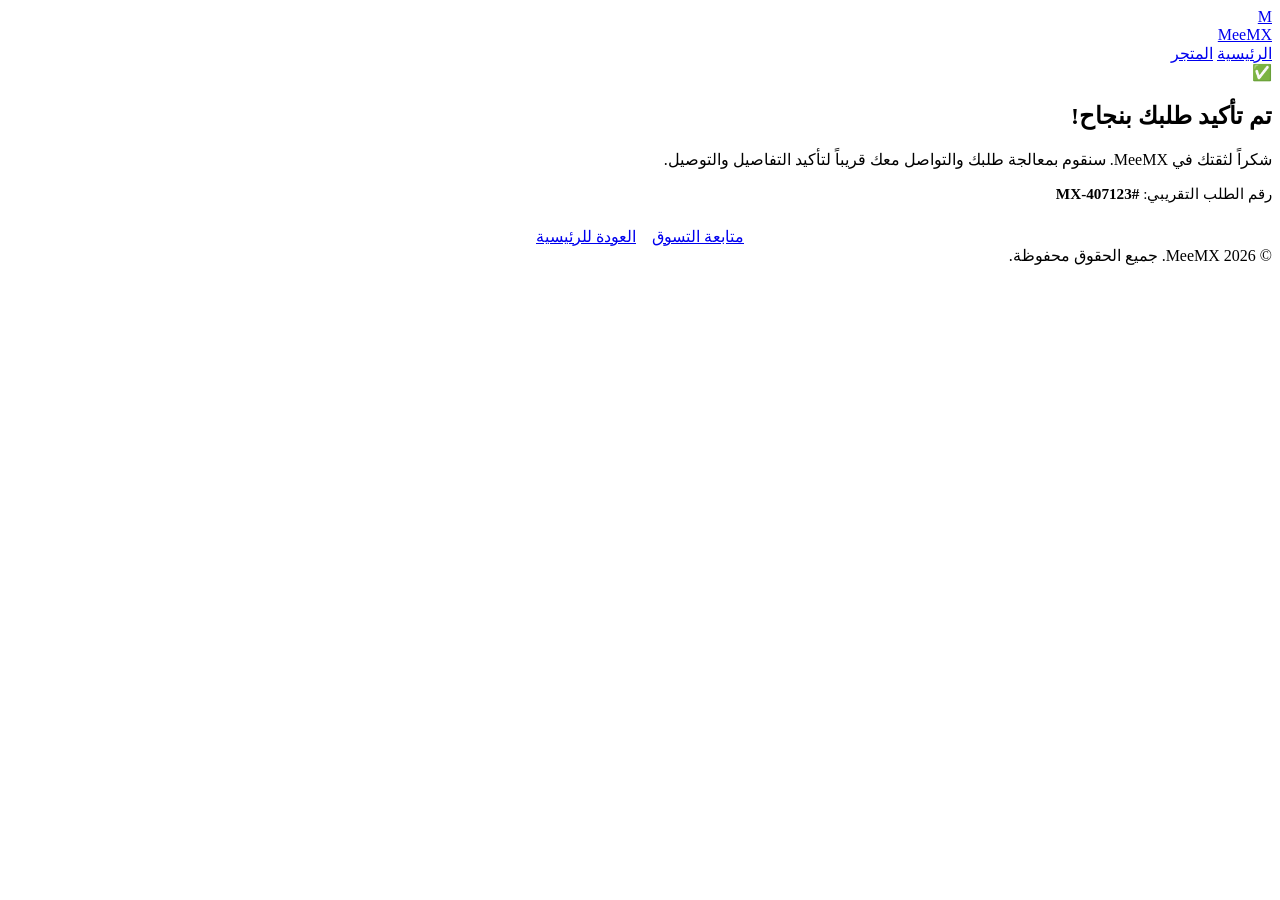
==== success.html @ 298a25a7 "Add files via upload MeeMX website" ====
<!DOCTYPE html>
<html lang="ar" dir="rtl">
<head>
  <meta charset="UTF-8">
  <meta name="viewport" content="width=device-width, initial-scale=1.0">
  <title>تم تأكيد الطلب | MeeMX</title>
  <link rel="stylesheet" href="css/style.css">
  <link rel="icon" href="data:image/svg+xml,<svg xmlns='http://www.w3.org/2000/svg' viewBox='0 0 100 100'><text y='.9em' font-size='90'>📱</text></svg>">
</head>
<body>

  <header class="header">
    <div class="header-inner">
      <a href="index.html" class="logo">
        <div class="logo-icon">M</div>
        <span>MeeMX</span>
      </a>
      <nav class="nav">
        <a href="index.html">الرئيسية</a>
        <a href="shop.html">المتجر</a>
      </nav>
    </div>
  </header>

  <div class="success-box">
    <div class="icon">✅</div>
    <h2>تم تأكيد طلبك بنجاح!</h2>
    <p>شكراً لثقتك في MeeMX. سنقوم بمعالجة طلبك والتواصل معك قريباً لتأكيد التفاصيل والتوصيل.</p>
    <p style="font-size:0.95rem;color:var(--text-muted)">رقم الطلب التقريبي: <strong style="color:var(--accent)">#MX-<span id="order-id"></span></strong></p>
    <div style="display:flex;gap:1rem;justify-content:center;flex-wrap:wrap;margin-top:1.5rem">
      <a href="shop.html" class="btn btn-primary">متابعة التسوق</a>
      <a href="index.html" class="btn btn-secondary">العودة للرئيسية</a>
    </div>
  </div>

  <footer class="footer">
    <div class="footer-bottom" style="border:none;margin:0">
      © 2026 MeeMX. جميع الحقوق محفوظة.
    </div>
  </footer>

  <script>
    document.getElementById('order-id').textContent = Math.floor(100000 + Math.random() * 900000);
  </script>
</body>
</html>
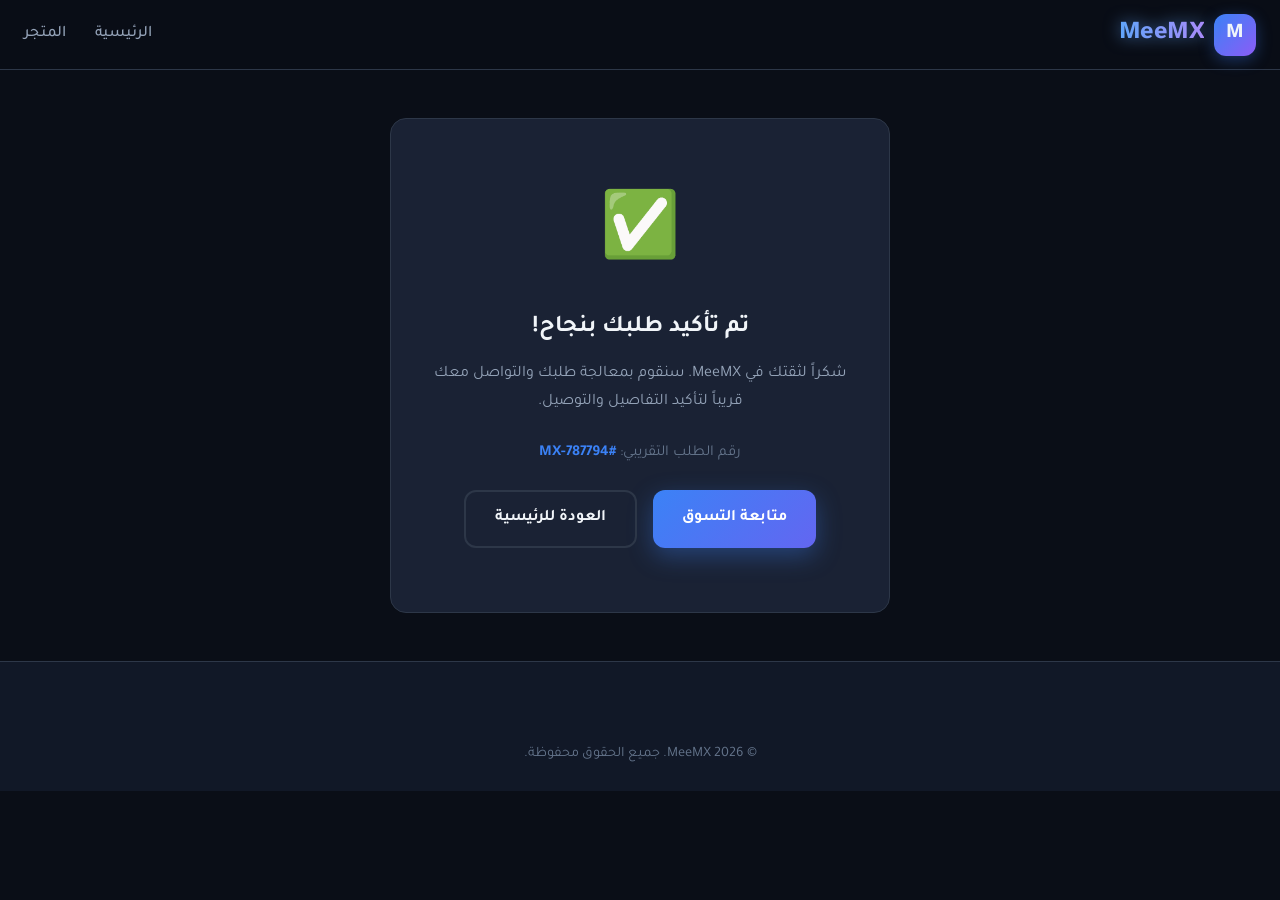
==== commit f5757d74: "Connect demo order receipt to confirmation page" ====
--- a/success.html
+++ b/success.html
@@ -42,5 +42,6 @@
   <script>
     document.getElementById('order-id').textContent = Math.floor(100000 + Math.random() * 900000);
   </script>
+  <script src="js/app.js"></script>
 </body>
 </html>
--- a/css/style.css
+++ b/css/style.css
@@ -0,0 +1,1297 @@
+/* MeeMX - Professional Phone Accessories E-commerce */
+/* RTL Arabic Support - Modern Dark Tech Theme */
+
+@import url('https://fonts.googleapis.com/css2?family=Tajawal:wght@300;400;500;700;800&display=swap');
+
+:root {
+  --bg-primary: #0a0e17;
+  --bg-secondary: #111827;
+  --bg-card: #1a2234;
+  --bg-card-hover: #232d42;
+  --text-primary: #f1f5f9;
+  --text-secondary: #94a3b8;
+  --text-muted: #64748b;
+  --accent: #3b82f6;
+  --accent-hover: #2563eb;
+  --accent-glow: rgba(59, 130, 246, 0.35);
+  --cta: #f59e0b;
+  --cta-hover: #d97706;
+  --success: #10b981;
+  --danger: #ef4444;
+  --border: #2d3748;
+  --shadow: 0 10px 40px rgba(0, 0, 0, 0.4);
+  --radius: 16px;
+  --radius-sm: 10px;
+  --transition: all 0.3s cubic-bezier(0.4, 0, 0.2, 1);
+}
+
+* {
+  margin: 0;
+  padding: 0;
+  box-sizing: border-box;
+}
+
+html {
+  scroll-behavior: smooth;
+  direction: rtl;
+}
+
+body {
+  font-family: 'Tajawal', sans-serif;
+  background: var(--bg-primary);
+  color: var(--text-primary);
+  line-height: 1.7;
+  min-height: 100vh;
+  overflow-x: hidden;
+}
+
+a {
+  text-decoration: none;
+  color: inherit;
+  transition: var(--transition);
+}
+
+img {
+  max-width: 100%;
+  display: block;
+}
+
+ul {
+  list-style: none;
+}
+
+button {
+  font-family: inherit;
+  cursor: pointer;
+  border: none;
+  outline: none;
+}
+
+/* ========== HEADER ========== */
+.header {
+  position: sticky;
+  top: 0;
+  z-index: 1000;
+  background: rgba(10, 14, 23, 0.92);
+  backdrop-filter: blur(20px);
+  border-bottom: 1px solid var(--border);
+  padding: 0.8rem 0;
+}
+
+.header-inner {
+  max-width: 1280px;
+  margin: 0 auto;
+  padding: 0 1.5rem;
+  display: flex;
+  align-items: center;
+  justify-content: space-between;
+  gap: 1.5rem;
+}
+
+.logo {
+  display: flex;
+  align-items: center;
+  gap: 0.6rem;
+  font-weight: 800;
+  font-size: 1.6rem;
+  letter-spacing: -0.5px;
+}
+
+.logo-icon {
+  width: 42px;
+  height: 42px;
+  background: linear-gradient(135deg, var(--accent), #8b5cf6);
+  border-radius: 12px;
+  display: flex;
+  align-items: center;
+  justify-content: center;
+  font-size: 1.3rem;
+  box-shadow: 0 4px 15px var(--accent-glow);
+  animation: logoPulse 2.5s ease-in-out infinite;
+}
+
+.logo span {
+  background: linear-gradient(90deg, #60a5fa, #a78bfa, #60a5fa);
+  background-size: 200% auto;
+  -webkit-background-clip: text;
+  -webkit-text-fill-color: transparent;
+  background-clip: text;
+  animation: logoShine 3s linear infinite;
+  filter: drop-shadow(0 0 8px rgba(96, 165, 250, 0.6));
+}
+
+@keyframes logoShine {
+  0% { background-position: 0% center; }
+  100% { background-position: 200% center; }
+}
+
+@keyframes logoPulse {
+  0%, 100% {
+    box-shadow: 0 0 10px rgba(59, 130, 246, 0.4), 0 0 20px rgba(139, 92, 246, 0.2);
+    transform: scale(1);
+  }
+  50% {
+    box-shadow: 0 0 20px rgba(59, 130, 246, 0.7), 0 0 35px rgba(139, 92, 246, 0.4);
+    transform: scale(1.05);
+  }
+}
+
+.nav {
+  display: flex;
+  align-items: center;
+  gap: 1.8rem;
+}
+
+.nav a {
+  font-weight: 500;
+  font-size: 1rem;
+  color: var(--text-secondary);
+  position: relative;
+  padding: 0.3rem 0;
+}
+
+.nav a:hover,
+.nav a.active {
+  color: var(--text-primary);
+}
+
+.nav a::after {
+  content: '';
+  position: absolute;
+  bottom: 0;
+  right: 0;
+  width: 0;
+  height: 2px;
+  background: var(--accent);
+  transition: width 0.3s ease;
+}
+
+.nav a:hover::after,
+.nav a.active::after {
+  width: 100%;
+}
+
+.header-actions {
+  display: flex;
+  align-items: center;
+  gap: 1rem;
+}
+
+.search-box {
+  position: relative;
+  display: none;
+}
+
+@media (min-width: 900px) {
+  .search-box {
+    display: block;
+  }
+}
+
+.search-box input {
+  background: var(--bg-secondary);
+  border: 1px solid var(--border);
+  border-radius: 50px;
+  padding: 0.55rem 1.2rem 0.55rem 2.8rem;
+  color: var(--text-primary);
+  font-size: 0.95rem;
+  width: 220px;
+  transition: var(--transition);
+}
+
+.search-box input:focus {
+  outline: none;
+  border-color: var(--accent);
+  box-shadow: 0 0 0 3px var(--accent-glow);
+  width: 260px;
+}
+
+.search-box svg {
+  position: absolute;
+  left: 12px;
+  top: 50%;
+  transform: translateY(-50%);
+  color: var(--text-muted);
+  width: 18px;
+  height: 18px;
+}
+
+.cart-btn {
+  position: relative;
+  background: var(--bg-card);
+  border: 1px solid var(--border);
+  width: 46px;
+  height: 46px;
+  border-radius: 12px;
+  display: flex;
+  align-items: center;
+  justify-content: center;
+  transition: var(--transition);
+}
+
+.cart-btn:hover {
+  background: var(--bg-card-hover);
+  border-color: var(--accent);
+}
+
+.cart-count {
+  position: absolute;
+  top: -6px;
+  left: -6px;
+  background: var(--cta);
+  color: #000;
+  font-size: 0.7rem;
+  font-weight: 700;
+  width: 20px;
+  height: 20px;
+  border-radius: 50%;
+  display: flex;
+  align-items: center;
+  justify-content: center;
+}
+
+.menu-toggle {
+  display: none;
+  background: none;
+  color: var(--text-primary);
+  font-size: 1.5rem;
+}
+
+/* ========== HERO ========== */
+.hero {
+  position: relative;
+  padding: 5rem 1.5rem 4rem;
+  overflow: hidden;
+}
+
+.hero::before {
+  content: '';
+  position: absolute;
+  top: -50%;
+  left: -20%;
+  width: 70%;
+  height: 140%;
+  background: radial-gradient(circle, var(--accent-glow) 0%, transparent 70%);
+  pointer-events: none;
+}
+
+.hero-inner {
+  max-width: 1280px;
+  margin: 0 auto;
+  display: grid;
+  grid-template-columns: 1fr 1fr;
+  gap: 3rem;
+  align-items: center;
+}
+
+.hero-content h1 {
+  font-size: clamp(2.2rem, 5vw, 3.4rem);
+  font-weight: 800;
+  line-height: 1.25;
+  margin-bottom: 1.2rem;
+}
+
+.hero-content h1 span {
+  background: linear-gradient(90deg, #60a5fa, #c084fc);
+  -webkit-background-clip: text;
+  -webkit-text-fill-color: transparent;
+  background-clip: text;
+}
+
+.hero-content p {
+  color: var(--text-secondary);
+  font-size: 1.15rem;
+  margin-bottom: 2rem;
+  max-width: 480px;
+}
+
+.hero-btns {
+  display: flex;
+  gap: 1rem;
+  flex-wrap: wrap;
+}
+
+.btn {
+  display: inline-flex;
+  align-items: center;
+  justify-content: center;
+  gap: 0.5rem;
+  padding: 0.85rem 1.8rem;
+  border-radius: 12px;
+  font-weight: 700;
+  font-size: 1rem;
+  transition: var(--transition);
+}
+
+.btn-primary {
+  background: linear-gradient(135deg, var(--accent), #6366f1);
+  color: white;
+  box-shadow: 0 8px 25px var(--accent-glow);
+}
+
+.btn-primary:hover {
+  transform: translateY(-3px);
+  box-shadow: 0 12px 30px var(--accent-glow);
+}
+
+.btn-secondary {
+  background: transparent;
+  border: 2px solid var(--border);
+  color: var(--text-primary);
+}
+
+.btn-secondary:hover {
+  border-color: var(--accent);
+  background: rgba(59, 130, 246, 0.1);
+}
+
+.btn-cta {
+  background: linear-gradient(135deg, var(--cta), #f97316);
+  color: #000;
+  font-weight: 800;
+}
+
+.btn-cta:hover {
+  transform: translateY(-2px);
+  box-shadow: 0 8px 20px rgba(245, 158, 11, 0.4);
+}
+
+.hero-visual {
+  position: relative;
+  display: flex;
+  justify-content: center;
+}
+
+.hero-card {
+  background: var(--bg-card);
+  border: 1px solid var(--border);
+  border-radius: 24px;
+  padding: 2rem;
+  width: 100%;
+  max-width: 380px;
+  box-shadow: var(--shadow);
+  position: relative;
+  overflow: hidden;
+}
+
+.hero-card::before {
+  content: '';
+  position: absolute;
+  top: 0;
+  left: 0;
+  right: 0;
+  height: 4px;
+  background: linear-gradient(90deg, var(--accent), #a855f7, var(--cta));
+}
+
+.hero-product-img {
+  width: 100%;
+  height: 200px;
+  background: linear-gradient(145deg, #1e293b, #0f172a);
+  border-radius: 16px;
+  display: flex;
+  align-items: center;
+  justify-content: center;
+  font-size: 5rem;
+  margin-bottom: 1.2rem;
+}
+
+.hero-card h3 {
+  font-size: 1.3rem;
+  margin-bottom: 0.4rem;
+}
+
+.hero-card .price {
+  font-size: 1.5rem;
+  font-weight: 800;
+  color: var(--cta);
+  margin-bottom: 1rem;
+}
+
+/* ========== CATEGORIES ========== */
+.section {
+  padding: 4rem 1.5rem;
+}
+
+.section-header {
+  max-width: 1280px;
+  margin: 0 auto 2.5rem;
+  display: flex;
+  justify-content: space-between;
+  align-items: center;
+  flex-wrap: wrap;
+  gap: 1rem;
+}
+
+.section-header h2 {
+  font-size: 1.8rem;
+  font-weight: 800;
+}
+
+.section-header a {
+  color: var(--accent);
+  font-weight: 600;
+}
+
+.categories-grid {
+  max-width: 1280px;
+  margin: 0 auto;
+  display: grid;
+  grid-template-columns: repeat(auto-fit, minmax(180px, 1fr));
+  gap: 1.2rem;
+}
+
+.category-card {
+  background: var(--bg-card);
+  border: 1px solid var(--border);
+  border-radius: var(--radius);
+  padding: 1.8rem 1.2rem;
+  text-align: center;
+  transition: var(--transition);
+  cursor: pointer;
+}
+
+.category-card:hover {
+  transform: translateY(-6px);
+  border-color: var(--accent);
+  background: var(--bg-card-hover);
+  box-shadow: 0 15px 40px rgba(0, 0, 0, 0.3);
+}
+
+.category-icon {
+  width: 64px;
+  height: 64px;
+  margin: 0 auto 1rem;
+  background: linear-gradient(135deg, rgba(59, 130, 246, 0.2), rgba(139, 92, 246, 0.2));
+  border-radius: 18px;
+  display: flex;
+  align-items: center;
+  justify-content: center;
+  font-size: 1.8rem;
+}
+
+.category-card h3 {
+  font-size: 1.1rem;
+  font-weight: 700;
+  margin-bottom: 0.3rem;
+}
+
+.category-card p {
+  color: var(--text-muted);
+  font-size: 0.9rem;
+}
+
+/* ========== PRODUCTS ========== */
+.products-grid {
+  max-width: 1280px;
+  margin: 0 auto;
+  display: grid;
+  grid-template-columns: repeat(auto-fill, minmax(260px, 1fr));
+  gap: 1.5rem;
+}
+
+.product-card {
+  background: var(--bg-card);
+  border: 1px solid var(--border);
+  border-radius: var(--radius);
+  overflow: hidden;
+  transition: var(--transition);
+  display: flex;
+  flex-direction: column;
+}
+
+.product-card:hover {
+  transform: translateY(-8px);
+  border-color: var(--accent);
+  box-shadow: 0 20px 50px rgba(0, 0, 0, 0.35);
+}
+
+.product-img {
+  height: 200px;
+  background: linear-gradient(145deg, #1e293b 0%, #0f172a 50%, #151b2b 100%);
+  display: flex;
+  align-items: center;
+  justify-content: center;
+  font-size: 4.5rem;
+  position: relative;
+  overflow: hidden;
+  transition: var(--transition);
+}
+
+.product-img img {
+  width: 100%;
+  height: 100%;
+  object-fit: cover;
+  transition: transform 0.4s ease;
+}
+
+.product-card:hover .product-img img {
+  transform: scale(1.08);
+}
+
+.product-badge {
+  position: absolute;
+  top: 12px;
+  right: 12px;
+  background: var(--cta);
+  color: #000;
+  font-size: 0.75rem;
+  font-weight: 800;
+  padding: 0.25rem 0.7rem;
+  border-radius: 50px;
+}
+
+.product-badge.sale {
+  background: var(--danger);
+  color: white;
+}
+
+.product-info {
+  padding: 1.3rem;
+  flex: 1;
+  display: flex;
+  flex-direction: column;
+}
+
+.product-cat {
+  color: var(--accent);
+  font-size: 0.8rem;
+  font-weight: 600;
+  margin-bottom: 0.3rem;
+}
+
+.product-info h3 {
+  font-size: 1.1rem;
+  font-weight: 700;
+  margin-bottom: 0.5rem;
+  line-height: 1.4;
+}
+
+.product-rating {
+  display: flex;
+  align-items: center;
+  gap: 0.3rem;
+  margin-bottom: 0.8rem;
+  color: #fbbf24;
+  font-size: 0.9rem;
+}
+
+.product-rating span {
+  color: var(--text-muted);
+  font-size: 0.85rem;
+}
+
+.product-bottom {
+  margin-top: auto;
+  display: flex;
+  align-items: center;
+  justify-content: space-between;
+  gap: 0.8rem;
+}
+
+.product-price {
+  font-size: 1.25rem;
+  font-weight: 800;
+  color: var(--text-primary);
+}
+
+.product-price .old {
+  font-size: 0.9rem;
+  color: var(--text-muted);
+  text-decoration: line-through;
+  font-weight: 500;
+  margin-right: 0.4rem;
+}
+
+.add-to-cart {
+  background: var(--accent);
+  color: white;
+  width: 42px;
+  height: 42px;
+  border-radius: 12px;
+  display: flex;
+  align-items: center;
+  justify-content: center;
+  font-size: 1.2rem;
+  transition: var(--transition);
+}
+
+.add-to-cart:hover {
+  background: var(--accent-hover);
+  transform: scale(1.08);
+}
+
+/* ========== FEATURES ========== */
+.features {
+  background: var(--bg-secondary);
+}
+
+.features-grid {
+  max-width: 1280px;
+  margin: 0 auto;
+  display: grid;
+  grid-template-columns: repeat(auto-fit, minmax(240px, 1fr));
+  gap: 1.5rem;
+}
+
+.feature-card {
+  display: flex;
+  align-items: flex-start;
+  gap: 1rem;
+  padding: 1.5rem;
+  background: var(--bg-card);
+  border-radius: var(--radius);
+  border: 1px solid var(--border);
+}
+
+.feature-icon {
+  width: 50px;
+  height: 50px;
+  min-width: 50px;
+  background: linear-gradient(135deg, rgba(59, 130, 246, 0.15), rgba(139, 92, 246, 0.15));
+  border-radius: 14px;
+  display: flex;
+  align-items: center;
+  justify-content: center;
+  font-size: 1.4rem;
+}
+
+.feature-card h3 {
+  font-size: 1.05rem;
+  margin-bottom: 0.3rem;
+}
+
+.feature-card p {
+  color: var(--text-muted);
+  font-size: 0.9rem;
+}
+
+/* ========== CART SIDEBAR ========== */
+.cart-overlay {
+  position: fixed;
+  inset: 0;
+  background: rgba(0, 0, 0, 0.6);
+  z-index: 2000;
+  opacity: 0;
+  visibility: hidden;
+  transition: var(--transition);
+}
+
+.cart-overlay.open {
+  opacity: 1;
+  visibility: visible;
+}
+
+.cart-sidebar {
+  position: fixed;
+  top: 0;
+  left: 0;
+  width: 100%;
+  max-width: 420px;
+  height: 100%;
+  background: var(--bg-secondary);
+  z-index: 2001;
+  transform: translateX(-100%);
+  transition: transform 0.35s cubic-bezier(0.4, 0, 0.2, 1);
+  display: flex;
+  flex-direction: column;
+  box-shadow: 20px 0 50px rgba(0, 0, 0, 0.5);
+}
+
+.cart-sidebar.open {
+  transform: translateX(0);
+}
+
+.cart-header {
+  padding: 1.3rem 1.5rem;
+  border-bottom: 1px solid var(--border);
+  display: flex;
+  justify-content: space-between;
+  align-items: center;
+}
+
+.cart-header h2 {
+  font-size: 1.3rem;
+  font-weight: 800;
+}
+
+.close-cart {
+  background: var(--bg-card);
+  width: 38px;
+  height: 38px;
+  border-radius: 10px;
+  display: flex;
+  align-items: center;
+  justify-content: center;
+  color: var(--text-primary);
+  font-size: 1.2rem;
+}
+
+.cart-items {
+  flex: 1;
+  overflow-y: auto;
+  padding: 1rem 1.5rem;
+}
+
+.cart-empty {
+  text-align: center;
+  padding: 3rem 1rem;
+  color: var(--text-muted);
+}
+
+.cart-empty .icon {
+  font-size: 3.5rem;
+  margin-bottom: 1rem;
+  opacity: 0.5;
+}
+
+.cart-item {
+  display: flex;
+  gap: 1rem;
+  padding: 1rem 0;
+  border-bottom: 1px solid var(--border);
+}
+
+.cart-item-img {
+  width: 70px;
+  height: 70px;
+  background: var(--bg-card);
+  border-radius: 12px;
+  display: flex;
+  align-items: center;
+  justify-content: center;
+  font-size: 1.8rem;
+  flex-shrink: 0;
+}
+
+.cart-item-info {
+  flex: 1;
+}
+
+.cart-item-info h4 {
+  font-size: 0.95rem;
+  margin-bottom: 0.3rem;
+}
+
+.cart-item-info .price {
+  color: var(--cta);
+  font-weight: 700;
+}
+
+.cart-item-actions {
+  display: flex;
+  align-items: center;
+  gap: 0.6rem;
+  margin-top: 0.5rem;
+}
+
+.qty-btn {
+  width: 28px;
+  height: 28px;
+  background: var(--bg-card);
+  border-radius: 8px;
+  color: var(--text-primary);
+  font-size: 1rem;
+  display: flex;
+  align-items: center;
+  justify-content: center;
+}
+
+.qty-btn:hover {
+  background: var(--accent);
+}
+
+.remove-item {
+  background: none;
+  color: var(--danger);
+  font-size: 0.85rem;
+  margin-right: auto;
+}
+
+.cart-footer {
+  padding: 1.3rem 1.5rem;
+  border-top: 1px solid var(--border);
+  background: var(--bg-primary);
+}
+
+.cart-total {
+  display: flex;
+  justify-content: space-between;
+  font-size: 1.2rem;
+  font-weight: 800;
+  margin-bottom: 1.2rem;
+}
+
+.cart-total span:last-child {
+  color: var(--cta);
+}
+
+/* ========== CHECKOUT PAGE ========== */
+.checkout-container {
+  max-width: 1100px;
+  margin: 0 auto;
+  padding: 2rem 1.5rem 4rem;
+  display: grid;
+  grid-template-columns: 1fr 380px;
+  gap: 2rem;
+}
+
+.checkout-form {
+  background: var(--bg-card);
+  border: 1px solid var(--border);
+  border-radius: var(--radius);
+  padding: 2rem;
+}
+
+.checkout-form h2 {
+  font-size: 1.4rem;
+  margin-bottom: 1.5rem;
+  padding-bottom: 0.8rem;
+  border-bottom: 1px solid var(--border);
+}
+
+.form-group {
+  margin-bottom: 1.2rem;
+}
+
+.form-group label {
+  display: block;
+  margin-bottom: 0.4rem;
+  font-weight: 600;
+  font-size: 0.95rem;
+  color: var(--text-secondary);
+}
+
+.form-group input,
+.form-group select,
+.form-group textarea {
+  width: 100%;
+  background: var(--bg-secondary);
+  border: 1px solid var(--border);
+  border-radius: var(--radius-sm);
+  padding: 0.75rem 1rem;
+  color: var(--text-primary);
+  font-family: inherit;
+  font-size: 1rem;
+  transition: var(--transition);
+}
+
+.form-group input:focus,
+.form-group select:focus,
+.form-group textarea:focus {
+  outline: none;
+  border-color: var(--accent);
+  box-shadow: 0 0 0 3px var(--accent-glow);
+}
+
+.form-row {
+  display: grid;
+  grid-template-columns: 1fr 1fr;
+  gap: 1rem;
+}
+
+/* Payment Options */
+.payment-options {
+  display: flex;
+  flex-direction: column;
+  gap: 0.9rem;
+}
+
+.payment-option {
+  cursor: pointer;
+}
+
+.payment-option input {
+  display: none;
+}
+
+.payment-card {
+  display: flex;
+  align-items: center;
+  gap: 1rem;
+  padding: 1rem 1.2rem;
+  background: var(--bg-secondary);
+  border: 2px solid var(--border);
+  border-radius: var(--radius-sm);
+  transition: var(--transition);
+}
+
+.payment-option input:checked + .payment-card {
+  border-color: var(--accent);
+  background: rgba(59, 130, 246, 0.1);
+  box-shadow: 0 0 0 3px var(--accent-glow);
+}
+
+.payment-card:hover {
+  border-color: var(--accent);
+}
+
+.payment-icon {
+  font-size: 1.8rem;
+  width: 48px;
+  height: 48px;
+  display: flex;
+  align-items: center;
+  justify-content: center;
+  background: var(--bg-card);
+  border-radius: 12px;
+  flex-shrink: 0;
+}
+
+.payment-card strong {
+  display: block;
+  font-size: 1rem;
+  margin-bottom: 0.15rem;
+}
+
+.payment-card small {
+  color: var(--text-muted);
+  font-size: 0.85rem;
+}
+
+.wallet-number {
+  margin-top: 0.4rem;
+  font-size: 0.9rem;
+  color: var(--cta);
+  background: rgba(245, 158, 11, 0.12);
+  padding: 0.25rem 0.6rem;
+  border-radius: 6px;
+  display: inline-block;
+}
+
+.wallet-number b {
+  letter-spacing: 0.5px;
+}
+
+.order-summary {
+  background: var(--bg-card);
+  border: 1px solid var(--border);
+  border-radius: var(--radius);
+  padding: 1.8rem;
+  height: fit-content;
+  position: sticky;
+  top: 100px;
+}
+
+.order-summary h2 {
+  font-size: 1.3rem;
+  margin-bottom: 1.2rem;
+}
+
+.summary-item {
+  display: flex;
+  justify-content: space-between;
+  padding: 0.6rem 0;
+  color: var(--text-secondary);
+  font-size: 0.95rem;
+}
+
+.summary-item.total {
+  border-top: 1px solid var(--border);
+  margin-top: 0.8rem;
+  padding-top: 1rem;
+  font-size: 1.25rem;
+  font-weight: 800;
+  color: var(--text-primary);
+}
+
+.summary-item.total span:last-child {
+  color: var(--cta);
+}
+
+/* ========== FOOTER ========== */
+.footer {
+  background: var(--bg-secondary);
+  border-top: 1px solid var(--border);
+  padding: 3.5rem 1.5rem 1.5rem;
+  margin-top: 3rem;
+}
+
+.footer-inner {
+  max-width: 1280px;
+  margin: 0 auto;
+  display: grid;
+  grid-template-columns: 2fr 1fr 1fr 1fr;
+  gap: 2.5rem;
+}
+
+.footer-brand p {
+  color: var(--text-muted);
+  margin: 1rem 0 1.5rem;
+  max-width: 280px;
+  font-size: 0.95rem;
+}
+
+.socials {
+  display: flex;
+  gap: 0.8rem;
+}
+
+.socials a {
+  width: 40px;
+  height: 40px;
+  background: var(--bg-card);
+  border-radius: 10px;
+  display: flex;
+  align-items: center;
+  justify-content: center;
+  font-size: 1.1rem;
+  transition: var(--transition);
+}
+
+.socials a:hover {
+  background: var(--accent);
+}
+
+.footer h4 {
+  font-size: 1.1rem;
+  margin-bottom: 1.2rem;
+}
+
+.footer ul li {
+  margin-bottom: 0.6rem;
+}
+
+.footer ul a {
+  color: var(--text-muted);
+  font-size: 0.95rem;
+}
+
+.footer ul a:hover {
+  color: var(--accent);
+}
+
+.footer-bottom {
+  max-width: 1280px;
+  margin: 2.5rem auto 0;
+  padding-top: 1.5rem;
+  border-top: 1px solid var(--border);
+  text-align: center;
+  color: var(--text-muted);
+  font-size: 0.9rem;
+}
+
+/* ========== TOAST ========== */
+.toast {
+  position: fixed;
+  bottom: 2rem;
+  left: 50%;
+  transform: translateX(-50%) translateY(100px);
+  background: var(--success);
+  color: white;
+  padding: 0.9rem 1.8rem;
+  border-radius: 50px;
+  font-weight: 700;
+  z-index: 3000;
+  opacity: 0;
+  transition: all 0.4s ease;
+  box-shadow: 0 10px 30px rgba(16, 185, 129, 0.4);
+}
+
+.toast.show {
+  transform: translateX(-50%) translateY(0);
+  opacity: 1;
+}
+
+/* ========== RESPONSIVE ========== */
+@media (max-width: 900px) {
+  .nav {
+    display: none;
+  }
+  .menu-toggle {
+    display: block;
+  }
+  .hero-inner {
+    grid-template-columns: 1fr;
+    text-align: center;
+  }
+  .hero-content p {
+    margin-left: auto;
+    margin-right: auto;
+  }
+  .hero-btns {
+    justify-content: center;
+  }
+  .hero-visual {
+    order: -1;
+  }
+  .checkout-container {
+    grid-template-columns: 1fr;
+  }
+  .footer-inner {
+    grid-template-columns: 1fr 1fr;
+  }
+  .form-row {
+    grid-template-columns: 1fr;
+  }
+}
+
+@media (max-width: 600px) {
+  .footer-inner {
+    grid-template-columns: 1fr;
+  }
+  .products-grid {
+    grid-template-columns: 1fr 1fr;
+    gap: 1rem;
+  }
+  .product-img {
+    height: 140px;
+    font-size: 3rem;
+  }
+}
+
+/* Mobile Nav */
+.mobile-nav {
+  position: fixed;
+  top: 0;
+  right: 0;
+  width: 280px;
+  height: 100%;
+  background: var(--bg-secondary);
+  z-index: 1500;
+  transform: translateX(100%);
+  transition: transform 0.3s ease;
+  padding: 2rem 1.5rem;
+  border-left: 1px solid var(--border);
+}
+
+.mobile-nav.open {
+  transform: translateX(0);
+}
+
+.mobile-nav a {
+  display: block;
+  padding: 0.9rem 0;
+  font-size: 1.1rem;
+  font-weight: 600;
+  border-bottom: 1px solid var(--border);
+  color: var(--text-secondary);
+}
+
+.mobile-nav a:hover {
+  color: var(--accent);
+}
+
+.mobile-overlay {
+  position: fixed;
+  inset: 0;
+  background: rgba(0, 0, 0, 0.5);
+  z-index: 1400;
+  opacity: 0;
+  visibility: hidden;
+  transition: var(--transition);
+}
+
+.mobile-overlay.open {
+  opacity: 1;
+  visibility: visible;
+}
+
+/* Page Header */
+.page-header {
+  background: linear-gradient(180deg, var(--bg-secondary) 0%, var(--bg-primary) 100%);
+  padding: 3rem 1.5rem 2rem;
+  text-align: center;
+}
+
+.page-header h1 {
+  font-size: 2rem;
+  font-weight: 800;
+  margin-bottom: 0.5rem;
+}
+
+.page-header p {
+  color: var(--text-secondary);
+}
+
+/* Filters */
+.filters {
+  max-width: 1280px;
+  margin: 0 auto 2rem;
+  display: flex;
+  gap: 0.8rem;
+  flex-wrap: wrap;
+  padding: 0 1.5rem;
+}
+
+.filter-btn {
+  background: var(--bg-card);
+  border: 1px solid var(--border);
+  color: var(--text-secondary);
+  padding: 0.5rem 1.2rem;
+  border-radius: 50px;
+  font-weight: 600;
+  font-size: 0.9rem;
+  transition: var(--transition);
+}
+
+.filter-btn:hover,
+.filter-btn.active {
+  background: var(--accent);
+  border-color: var(--accent);
+  color: white;
+}
+
+/* Success Message */
+.success-box {
+  text-align: center;
+  padding: 4rem 2rem;
+  max-width: 500px;
+  margin: 3rem auto;
+  background: var(--bg-card);
+  border-radius: var(--radius);
+  border: 1px solid var(--border);
+}
+
+.success-box .icon {
+  font-size: 4rem;
+  margin-bottom: 1rem;
+}
+
+.success-box h2 {
+  margin-bottom: 0.8rem;
+}
+
+.success-box p {
+  color: var(--text-secondary);
+  margin-bottom: 1.5rem;
+}
+
+
+/* ========== M E E M X   P O R T F O L I O   U P G R A D E ========== */
+.meemx-shop-toolbar{max-width:1280px;margin:0 auto 1.4rem;padding:1rem 1.25rem;display:flex;align-items:center;justify-content:space-between;gap:1rem;background:var(--bg-card);border:1px solid var(--border);border-radius:16px}
+.meemx-shop-toolbar strong,.meemx-shop-toolbar small{display:block}
+.meemx-shop-toolbar strong{font-size:1.05rem}
+.meemx-shop-toolbar small{color:var(--text-muted);margin-top:.2rem}
+.meemx-shop-toolbar label{display:flex;align-items:center;gap:.65rem;color:var(--text-secondary);font-size:.9rem}
+.meemx-shop-toolbar select{background:var(--bg-secondary);color:var(--text-primary);border:1px solid var(--border);border-radius:10px;padding:.65rem .8rem;font:inherit}
+.product-img{position:relative}
+.meemx-favorite{position:absolute;top:12px;left:12px;width:38px;height:38px;border-radius:50%;background:rgba(8,15,30,.82);border:1px solid rgba(255,255,255,.18);color:white;font-size:1.45rem;display:grid;place-items:center;z-index:2;transition:var(--transition)}
+.meemx-favorite:hover,.meemx-favorite.is-favorite{color:#fb7185;background:rgba(8,15,30,.96);transform:scale(1.08)}
+.meemx-quick-btn{position:absolute;bottom:12px;left:50%;transform:translate(-50%,12px);opacity:0;background:rgba(8,15,30,.9);border:1px solid rgba(255,255,255,.2);color:#fff;padding:.55rem 1rem;border-radius:50px;font-weight:700;white-space:nowrap;transition:var(--transition)}
+.product-card:hover .meemx-quick-btn,.meemx-quick-btn:focus{opacity:1;transform:translate(-50%,0)}
+.meemx-empty-state{grid-column:1/-1;text-align:center;padding:3.5rem 1rem;color:var(--text-muted);background:var(--bg-card);border:1px dashed var(--border);border-radius:18px}
+.meemx-empty-state span{font-size:3rem;display:block;margin-bottom:.6rem}
+.meemx-empty-state p{font-size:1.1rem;font-weight:700;color:var(--text-primary)}
+.meemx-empty-state small{display:block;margin-top:.35rem}
+.meemx-quick-view{position:fixed;inset:0;z-index:5000;display:none;align-items:center;justify-content:center;padding:1.2rem}
+.meemx-quick-view.open{display:flex}
+.meemx-modal-backdrop{position:absolute;inset:0;background:rgba(1,6,18,.78);backdrop-filter:blur(8px)}
+.meemx-modal-card{position:relative;z-index:1;width:min(760px,100%);display:grid;grid-template-columns:1fr 1fr;gap:1.5rem;padding:1.5rem;background:var(--bg-secondary);border:1px solid var(--border);border-radius:24px;box-shadow:0 30px 100px rgba(0,0,0,.5);animation:meemxPop .22s ease}
+.meemx-modal-close{position:absolute;top:10px;left:10px;width:38px;height:38px;border-radius:50%;background:var(--bg-card);color:var(--text-primary);font-size:1.5rem;z-index:2}
+.meemx-modal-image{min-height:280px;border-radius:16px;overflow:hidden;background:var(--bg-card);display:grid;place-items:center}
+.meemx-modal-image img{width:100%;height:100%;min-height:280px;object-fit:cover}
+.meemx-modal-image span{font-size:5rem}
+.meemx-modal-content{display:flex;flex-direction:column;justify-content:center;align-items:flex-start;padding:1rem .4rem}
+.meemx-modal-content h2{font-size:1.55rem;margin:.45rem 0}
+.meemx-modal-content p{color:var(--text-secondary);line-height:1.9;margin:1rem 0}
+.meemx-modal-price{font-size:1.45rem;color:var(--cta);margin-bottom:1.2rem}
+.meemx-demo-note{padding:.9rem 1rem;margin-bottom:1.3rem;border:1px solid rgba(59,130,246,.35);border-radius:12px;background:rgba(59,130,246,.1);color:var(--text-secondary);font-size:.88rem;line-height:1.7}
+.meemx-order-details{margin-top:1.8rem;padding:1.2rem;text-align:right;background:var(--bg-secondary);border:1px solid var(--border);border-radius:16px}
+.meemx-order-details h3{margin-bottom:.8rem}
+.meemx-order-details p{display:flex;justify-content:space-between;gap:1rem;margin:.55rem 0}
+.meemx-order-details b{color:var(--cta);white-space:nowrap}
+.meemx-order-details hr{border:0;border-top:1px solid var(--border);margin:.8rem 0}
+body.meemx-modal-open{overflow:hidden}
+@keyframes meemxPop{from{opacity:0;transform:translateY(12px) scale(.98)}to{opacity:1;transform:translateY(0) scale(1)}}
+@media(max-width:650px){.meemx-shop-toolbar{align-items:flex-start;flex-direction:column}.meemx-shop-toolbar label{width:100%;justify-content:space-between}.meemx-shop-toolbar select{flex:1;max-width:65%}.meemx-modal-card{grid-template-columns:1fr;max-height:90vh;overflow:auto;gap:.8rem}.meemx-modal-image,.meemx-modal-image img{min-height:190px;height:190px}.meemx-modal-content{padding:.5rem}.meemx-quick-btn{opacity:1;transform:translate(-50%,0)}}
